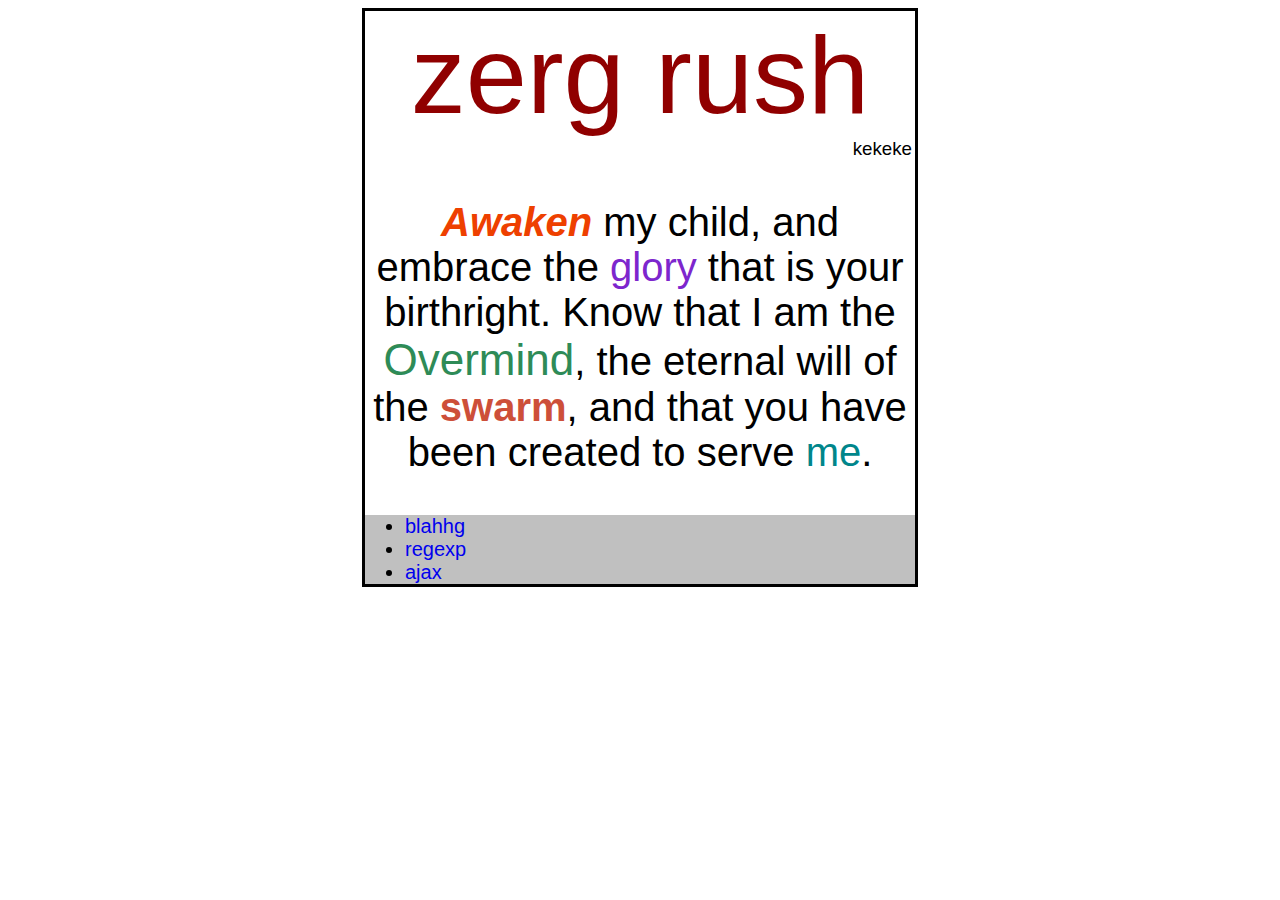
==== index.html @ 7e8adad3 "adding files" ====
<html>
  <head>
    <title>fourpool</title>
    <link rel="stylesheet" type="text/css" href="css/index.css">
  </head>
  <body>
    <div id="wrapper">
    <div id="header">
     <h1>zerg rush</h1>
     <h3>kekeke</h3>
    </div>
     <p><span id="awaken">Awaken</span> my child, and embrace the <span id="glory">glory</span> that is your birthright.
     Know that I am the <span id="overmind">Overmind</span>, the eternal will of the <span id="swarm">swarm</span>,
     and that you have been created to serve <span id="me">me</span>.</p>
     <div id="links">
     <ul>
      <li><a href="blog">blahhg</a></li>
      <li><a href="cgi-bin/regexp.cgi">regexp</a></li>
      <li><a href="ajax.html">ajax</a></li>
     </ul>
     </div>
    </div>
  </body>
</html>
---- css/index.css ----
div#wrapper {
  width: 550px;
  margin: auto;
  border: medium solid black;
}

div#header {
  //background-color: #c0c0c0;
}

div#links {
  font-size: 20px;
  background-color: #c0c0c0;
}

h1, h2, h3, p, #links {
  font-family: verdana, arial, sans;
  font-weight: normal;
}

h1 {
  font-size: 110px;
  text-align: center;
  color: #900000;
  margin-top: 0;
  margin-bottom: 0;
}

h3 {
  text-align: right;
  margin-top: 0;
  padding-right: 3;
}

a {
  text-decoration: none;
}

p {
  font-size: 40px;
  text-align: center;
}

ul {
  margin-bottom: 0;
}

#awaken {
  font-weight: bold;
  font-style: italic;
  color: #ee4000;
}

#glory {
  color: #7d26cd;  
}

#overmind {
  font-size: 110%;
  color: #2e8b57;
}

#swarm {
  font-weight: bold;
  color: #cd4f39;
}

#me {
  color: #00868b;
}
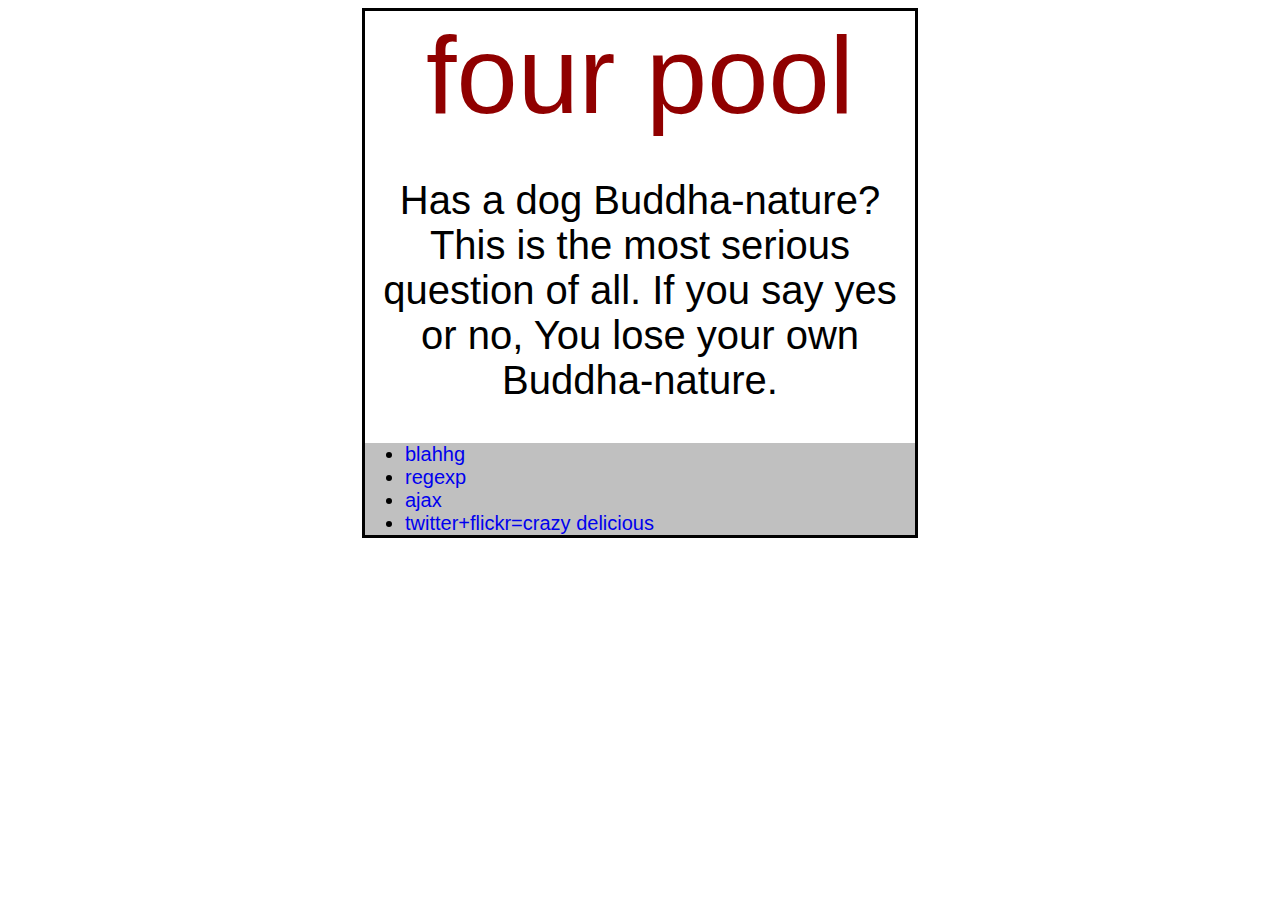
==== commit 49aeb147: "adding random changes" ====
--- a/index.html
+++ b/index.html
@@ -5,20 +5,31 @@
   </head>
   <body>
     <div id="wrapper">
-    <div id="header">
-     <h1>zerg rush</h1>
-     <h3>kekeke</h3>
+      <div id="header">
+        <h1>four pool</h1>
+      </div>
+      <p>Has a dog Buddha-nature?
+      This is the most serious question of all.
+      If you say yes or no,
+      You lose your own Buddha-nature.</p>
+      <div id="links">
+        <ul>
+          <li><a href="blog">blahhg</a></li>
+          <li><a href="cgi-bin/regexp.cgi">regexp</a></li>
+          <li><a href="ajax.html">ajax</a></li>
+          <li><a href="twitter_flickr_mashup.html">twitter+flickr=crazy delicious</a></li>
+        </ul>
+      </div>
     </div>
-     <p><span id="awaken">Awaken</span> my child, and embrace the <span id="glory">glory</span> that is your birthright.
-     Know that I am the <span id="overmind">Overmind</span>, the eternal will of the <span id="swarm">swarm</span>,
-     and that you have been created to serve <span id="me">me</span>.</p>
-     <div id="links">
-     <ul>
-      <li><a href="blog">blahhg</a></li>
-      <li><a href="cgi-bin/regexp.cgi">regexp</a></li>
-      <li><a href="ajax.html">ajax</a></li>
-     </ul>
-     </div>
-    </div>
+    <script type="text/javascript">
+      var gaJsHost = (("https:" == document.location.protocol) ? "https://ssl." : "http://www.");
+      document.write(unescape("%3Cscript src='" + gaJsHost + "google-analytics.com/ga.js' type='text/javascript'%3E%3C/script%3E"));
+    </script>
+    <script type="text/javascript">
+      try {
+        var pageTracker = _gat._getTracker("UA-8350614-1");
+        pageTracker._trackPageview();
+      } catch(err) {}
+    </script>
   </body>
 </html>
--- a/css/index.css
+++ b/css/index.css
@@ -1,5 +1,5 @@
 div#wrapper {
-  width: 550px;
+  width:550px;
   margin: auto;
   border: medium solid black;
 }
@@ -45,26 +45,20 @@
   margin-bottom: 0;
 }
 
-#awaken {
-  font-weight: bold;
-  font-style: italic;
-  color: #ee4000;
-}
-
-#glory {
+#purple {
   color: #7d26cd;  
 }
 
-#overmind {
+#green {
   font-size: 110%;
   color: #2e8b57;
 }
 
-#swarm {
+#orange {
   font-weight: bold;
   color: #cd4f39;
 }
 
-#me {
+#teal {
   color: #00868b;
 }
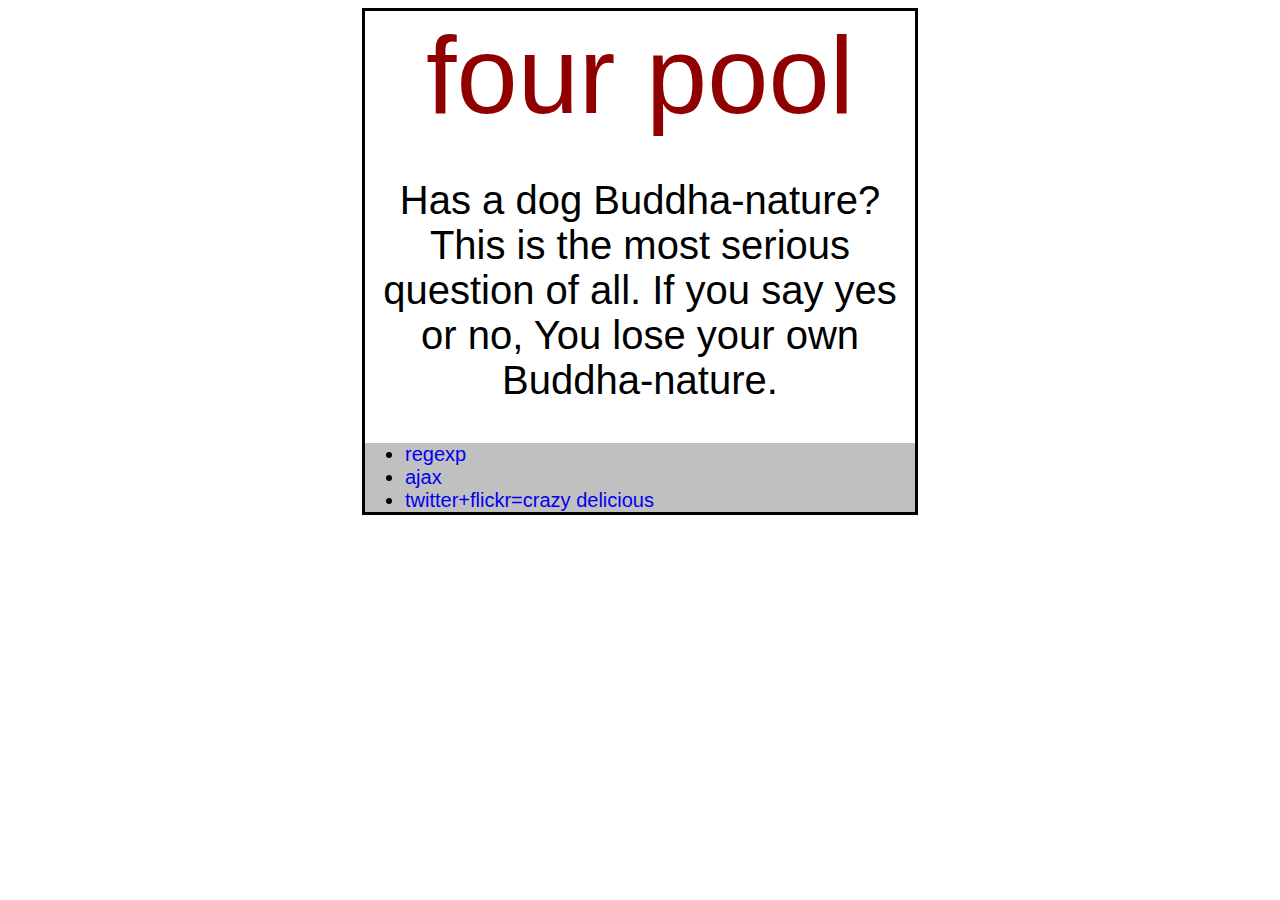
==== commit 047d7e9d: "removed blog" ====
--- a/index.html
+++ b/index.html
@@ -14,7 +14,6 @@
       You lose your own Buddha-nature.</p>
       <div id="links">
         <ul>
-          <li><a href="blog">blahhg</a></li>
           <li><a href="cgi-bin/regexp.cgi">regexp</a></li>
           <li><a href="ajax.html">ajax</a></li>
           <li><a href="twitter_flickr_mashup.html">twitter+flickr=crazy delicious</a></li>
